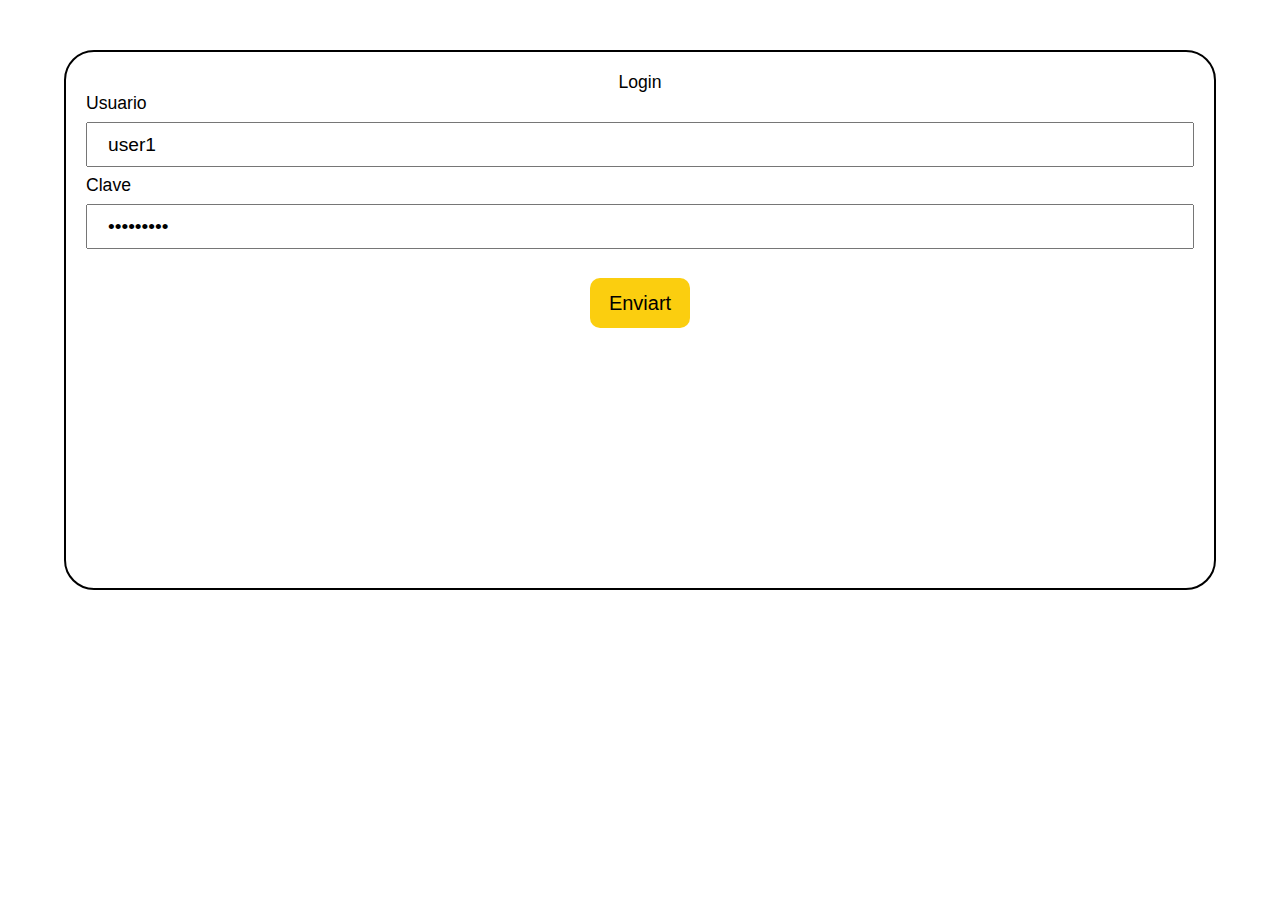
==== login.html @ 7ae3a8a5 "COnfiguración inicial" ====
<!DOCTYPE html>
<html>

<head>
    <meta charset="UTF-8">
    <meta name="viewport" content="width=device-width, initial-scale=1.0">
    <link rel="stylesheet" href="style.css">
    <title>Document</title>
</head>

<body>

    <div class="container">
        <p> Login </p>
      <form method="GET" action="../backend/proxy.php">
        
        <label for="usuario">Usuario</label>
        <input type="text" id="usuario" name="username" value="user1"><br>

        <label for="clave">Clave</label>
        <input type="password" id="clave" name="password" value="password1"><br><br>
        <p id="mensajeError" style="color: red; font-size: 1.2rem;"></p>
       
        <div style="display: flex;justify-content: center;">
            <button id="signin" type="submit" value="Submit">Enviart</button>
        </div>
      </form>

    </div>

</body>
<!-- <script type="module" src="cLogin.js"> </script> -->

</html>
---- style.css ----
* {
    margin: 0;
    padding: 0;
    box-sizing: border-box;
    font-family: 'Segoe UI', Tahoma, Geneva, Verdana, sans-serif;
}

body {
    display: flex;
    justify-content: center;
    height: 100vh;
}

.container {
    justify-content: center;
    margin-top: 50px;
    font-size: 1.1rem;
    border: 2px solid black;
    border-radius: 30px;
    width: 90%;
    height: 60%;
    padding: 20px;
}

.container p {
    text-align: center;
}

input[type=text] {
    width: 100%;
    padding: 12px 20px;
    height: 45px;
    font-size: 1.2rem;  
    margin: 8px 0;
    box-sizing: border-box;
  }

input[type=password] {
    width: 100%;
    padding: 12px 20px;
    height: 45px;
    font-size: 1.2rem;  
    margin: 8px 0;
    box-sizing: border-box;
}

.container label {
    width: 85%;
    text-align: start;
}

button {
   
    width: 100px;
    height: 50px;
    border: none;
    border-radius: 10px;
    background-color: #fbce0f;
    font-size: 1.25rem;
    transition: box-shadow 0.2s ease-in-out;
}
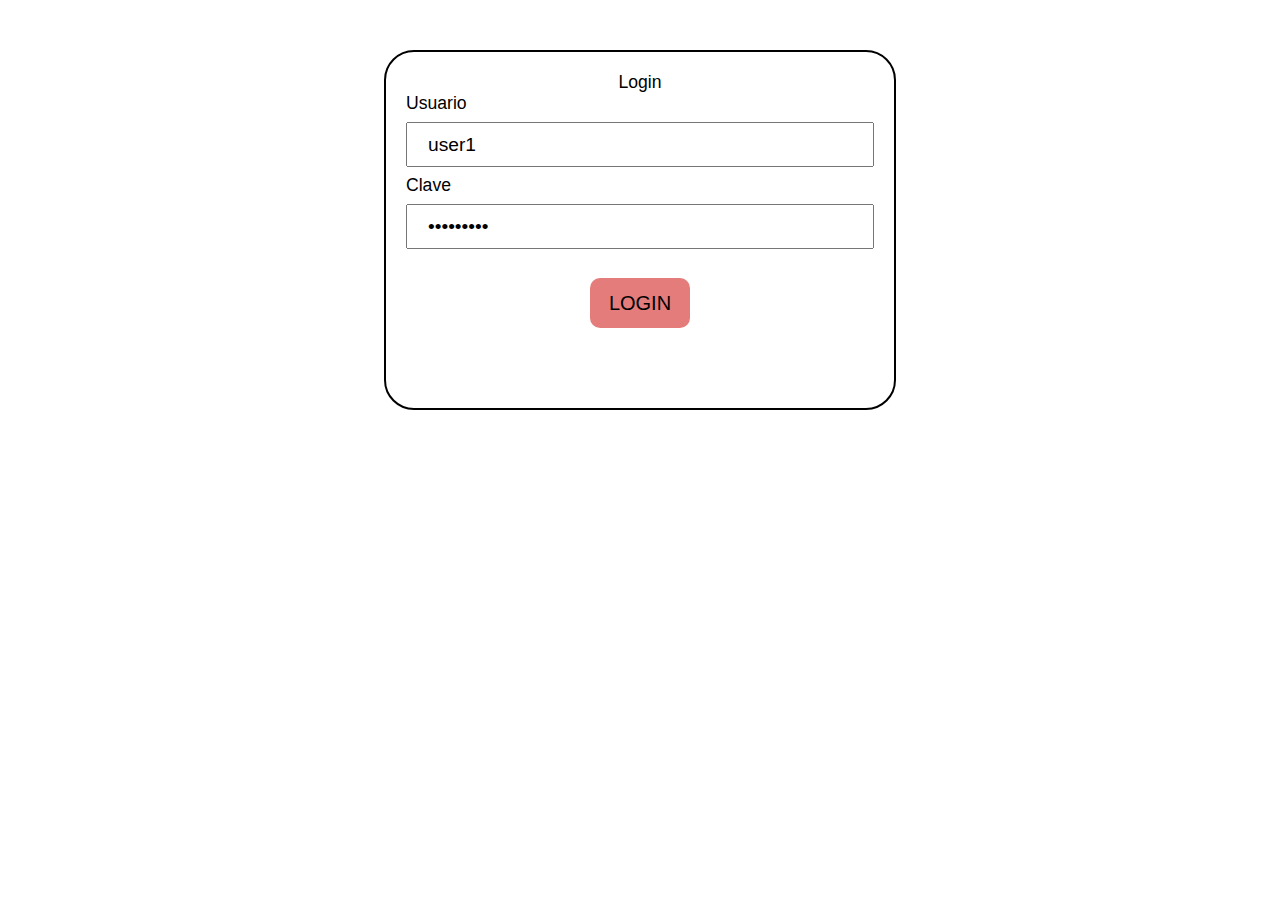
==== commit 9ff11908: "It works" ====
--- a/login.html
+++ b/login.html
@@ -4,7 +4,7 @@
 <head>
     <meta charset="UTF-8">
     <meta name="viewport" content="width=device-width, initial-scale=1.0">
-    <link rel="stylesheet" href="style.css">
+    <link rel="stylesheet" href="styleLogin.css">
     <title>Document</title>
 </head>
 
@@ -12,23 +12,22 @@
 
     <div class="container">
         <p> Login </p>
-      <form method="GET" action="../backend/proxy.php">
-        
+      <form method="GET" action="./login/backend/proxy.php">
+
         <label for="usuario">Usuario</label>
         <input type="text" id="usuario" name="username" value="user1"><br>
 
         <label for="clave">Clave</label>
         <input type="password" id="clave" name="password" value="password1"><br><br>
         <p id="mensajeError" style="color: red; font-size: 1.2rem;"></p>
-       
+
         <div style="display: flex;justify-content: center;">
-            <button id="signin" type="submit" value="Submit">Enviart</button>
+            <button id="signin" type="submit" value="Submit">LOGIN</button>
         </div>
       </form>
 
     </div>
 
-</body>
-<!-- <script type="module" src="cLogin.js"> </script> -->
+  </body>
 
 </html>--- a/styleLogin.css
+++ b/styleLogin.css
@@ -0,0 +1,61 @@
+* {
+    margin: 0;
+    padding: 0;
+    box-sizing: border-box;
+    font-family: 'Segoe UI', Tahoma, Geneva, Verdana, sans-serif;
+}
+
+body {
+    display: flex;
+    justify-content: center;
+    height: 100vh;
+}
+
+.container {
+    justify-content: center;
+    margin-top: 50px;
+    font-size: 1.1rem;
+    border: 2px solid black;
+    border-radius: 30px;
+    width: 40%;
+    height: 40%;
+    padding: 20px;
+}
+
+.container p {
+    text-align: center;
+}
+
+input[type=text] {
+    width: 100%;
+    padding: 12px 20px;
+    height: 45px;
+    font-size: 1.2rem;
+    margin: 8px 0;
+    box-sizing: border-box;
+  }
+
+input[type=password] {
+    width: 100%;
+    padding: 12px 20px;
+    height: 45px;
+    font-size: 1.2rem;
+    margin: 8px 0;
+    box-sizing: border-box;
+}
+
+.container label {
+    width: 85%;
+    text-align: start;
+}
+
+button {
+
+    width: 100px;
+    height: 50px;
+    border: none;
+    border-radius: 10px;
+    background-color: rgb(228, 124, 124);;
+    font-size: 1.25rem;
+    transition: box-shadow 0.2s ease-in-out;
+}
